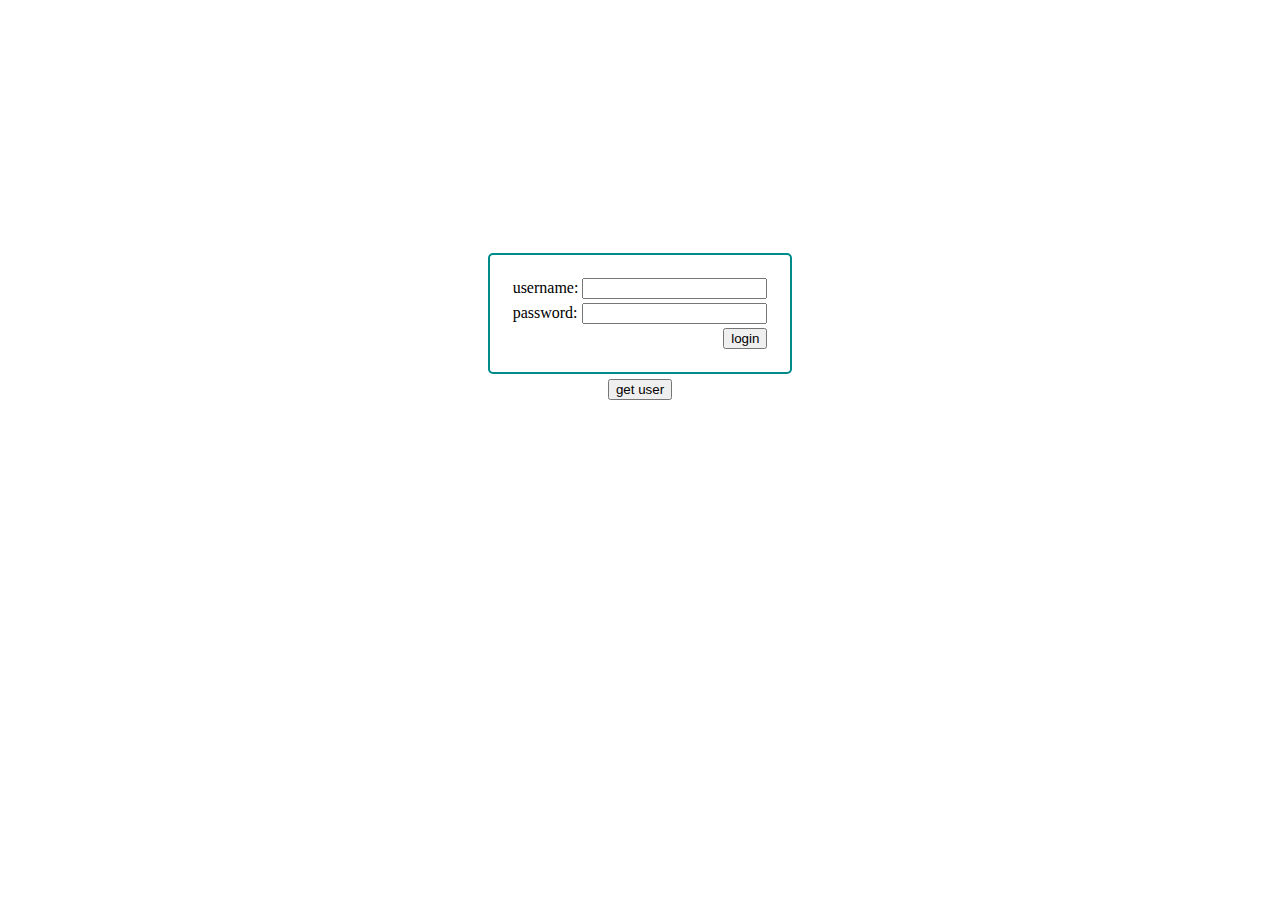
==== html/index.html @ fef1b7f6 "Token wordt meegestuurd en response geeft de logged in user details" ====
<!DOCTYPE html>
<html lang="en">
<head>
    <meta charset="UTF-8">
    <meta http-equiv="X-UA-Compatible" content="IE=edge">
    <meta name="viewport" content="width=device-width, initial-scale=1.0">
    <title>Springboot Login</title>
</head>

<style>
    table {
        border: 2px solid darkcyan;
        border-radius: 5px;
        padding: 20px;
        margin-left: auto;
        margin-right: auto;
        margin-top: 20%;
    }
</style>

<script>
    function sendLogin() {
        // name = "johndoe";
        // password = "password2019"

        // Get the content of the two input fields by id
        // let name = document.getElementById("usernameInput").value;
        // let password = document.getElementById("passwordInput").value;

        // for testing
        let name = document.getElementById("usernameInput").innerHTML = "johndoe";
        let password = document.getElementById("passwordInput").innerHTML = "password2019"

        // Convert the JSON object into a string "json"
        let jsonString = JSON.stringify({ 
            username: name, 
            password: password 
        });

        // Create a new XMLHttpRequest object "xhr"
        let xhr = new XMLHttpRequest();

        // Configure it: POST-request for the URL /api/auth
        xhr.open('POST', 'http://localhost:8080/api/auth');

        // Set the request header to application/json
        xhr.setRequestHeader('Content-Type', 'application/json');

        // Send the request
        xhr.send(jsonString);

        // Recieve a bearer token in your alert box
        // xhr.onload = () => alert(xhr.responseText);

        // Store the token
        xhr.onload = function() {
        localStorage.setItem("bearerToken", xhr.response);
        console.log(localStorage.getItem("bearerToken"));
        };
    }

    function testBearerToken() {

        // Get the token out of localStorage and concatinate/substring it into the right format
        let storedHash = localStorage.getItem("bearerToken");
        let bearerToken = 'Bearer ' + storedHash.substring(10, storedHash.length - 2);
        console.log(bearerToken);

        // Perform the request with the bearerToken send in the header
        fetch('http://localhost:8080/api/auth/user', { 
            method: 'GET', 
            // mode:'no-cors',
            headers: new Headers({
                'Authorization': bearerToken
            })
        })
        .then(body => console.log(body));
    }

</script>

<body>
    <table>
        <tr>
            <td><label for="usernameLabel">username: </label>
            </td><td><input id="usernameInput" type="text"></td>
        </tr>
        <tr>
            <td><label for="passwordLabel">password: </label></td>
            <td><input id="passwordInput" type="text"></td>
        </tr>
        <tr>
            <td></td> <!-- dummy <td></td> lining out the button -->
            <td style="text-align: end;"><button onclick="sendLogin()">login</button></td>
        </tr>
    </table>
    <div style="text-align: center; margin-top: 5px;"><button onclick="testBearerToken()">get user</button></div>
</body>
</html>
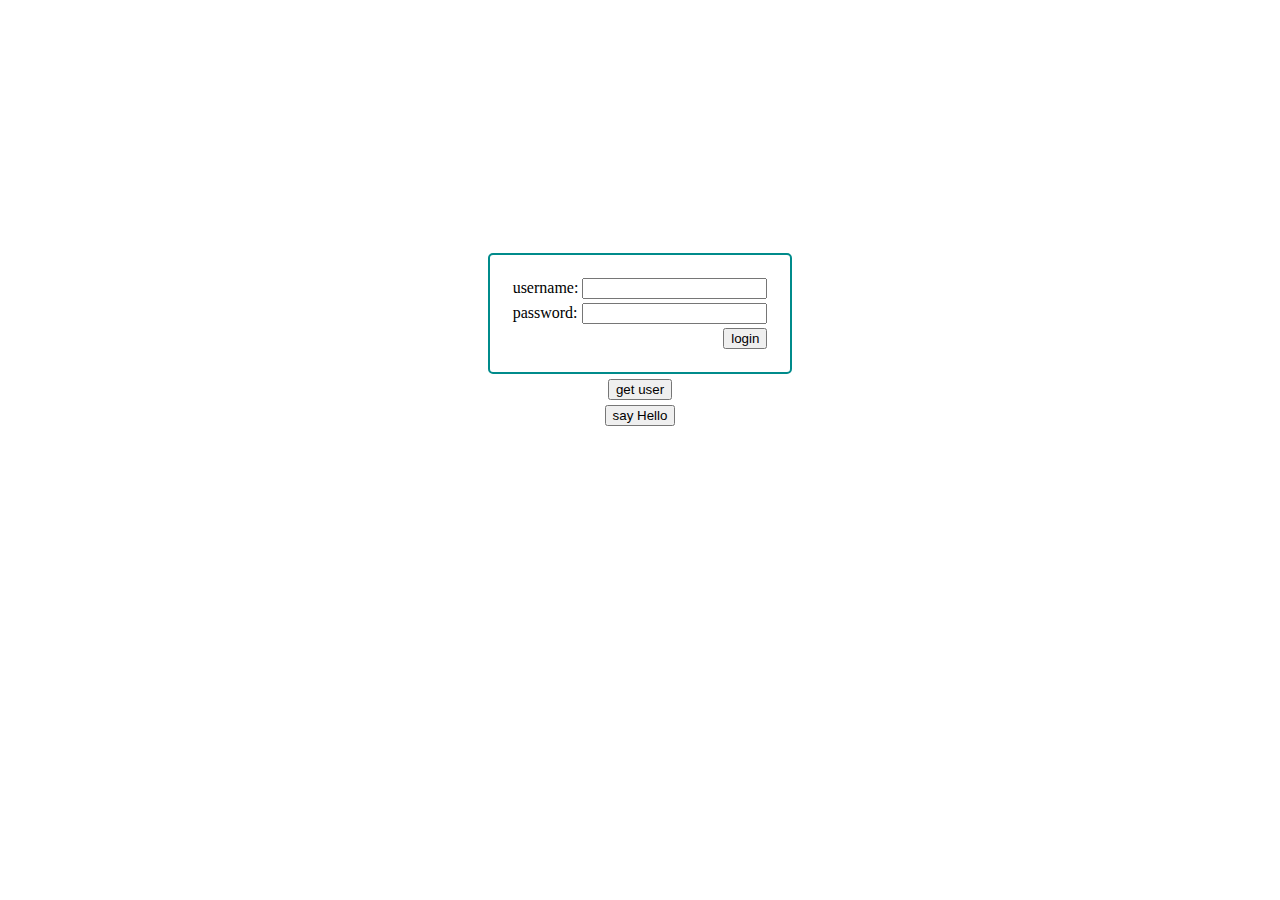
==== commit 8205421c: "sayHello endpoint geeft nog een 401" ====
--- a/html/index.html
+++ b/html/index.html
@@ -19,6 +19,8 @@
 </style>
 
 <script>
+    let bearerToken;
+
     function sendLogin() {
         // name = "johndoe";
         // password = "password2019"
@@ -60,21 +62,34 @@
     }
 
     function testBearerToken() {
-
         // Get the token out of localStorage and concatinate/substring it into the right format
         let storedHash = localStorage.getItem("bearerToken");
-        let bearerToken = 'Bearer ' + storedHash.substring(10, storedHash.length - 2);
+        bearerToken = 'Bearer ' + storedHash.substring(10, storedHash.length - 2);
         console.log(bearerToken);
 
         // Perform the request with the bearerToken send in the header
         fetch('http://localhost:8080/api/auth/user', { 
             method: 'GET', 
-            // mode:'no-cors',
             headers: new Headers({
                 'Authorization': bearerToken
             })
         })
+        .then(response => response.json())
         .then(body => console.log(body));
+    }
+
+    function testSayHello() {
+
+        console.log(bearerToken);
+
+        // Perform the request with the bearerToken send in the header
+        fetch('http://localhost:8080/sayHello', { 
+            method: 'GET', 
+            mode:'no-cors',
+            headers: new Headers({
+                'Authorization': bearerToken
+            })
+        });
     }
 
 </script>
@@ -95,5 +110,6 @@
         </tr>
     </table>
     <div style="text-align: center; margin-top: 5px;"><button onclick="testBearerToken()">get user</button></div>
+    <div style="text-align: center; margin-top: 5px;"><button onclick="testSayHello()">say Hello</button></div>
 </body>
 </html>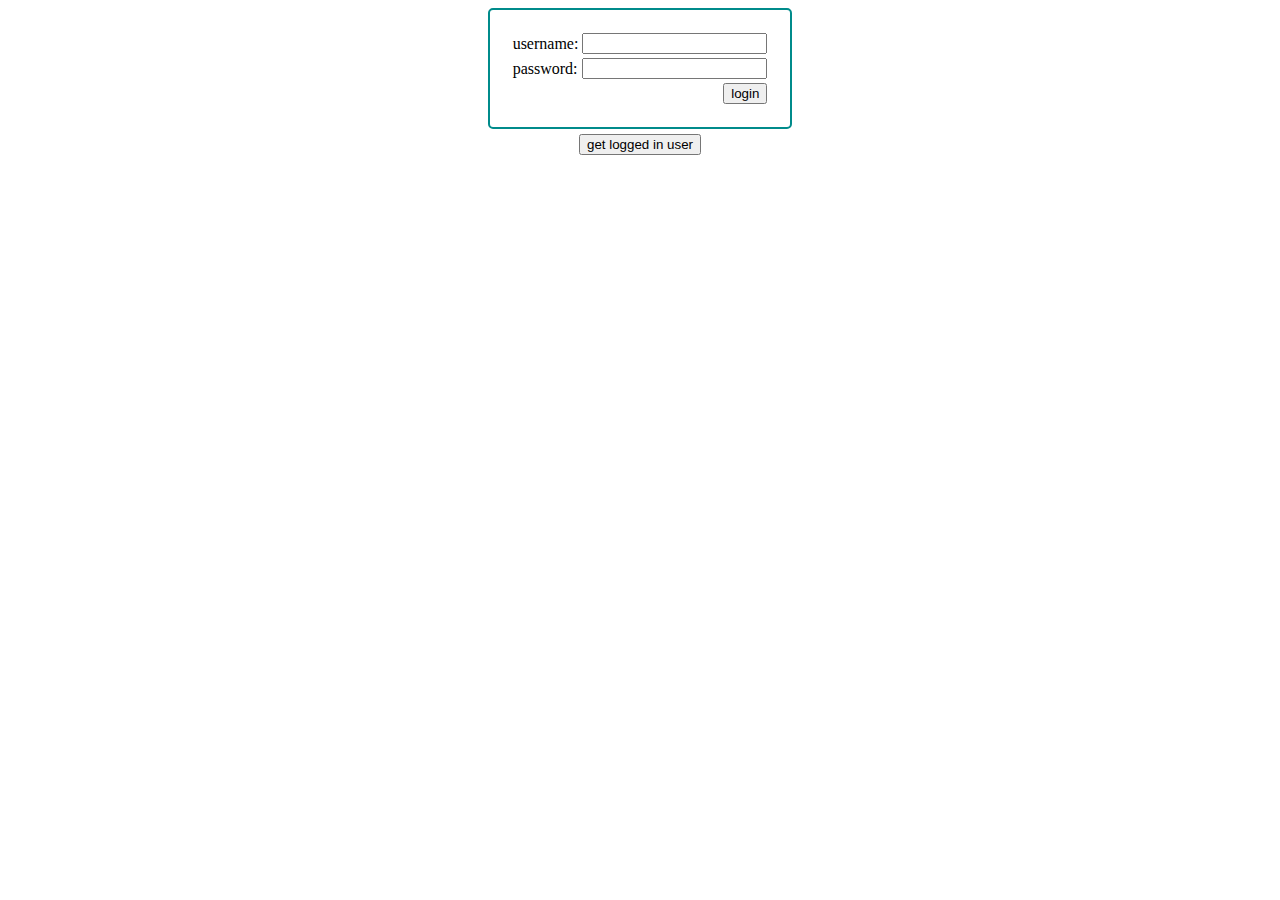
==== commit 9b3d9f00: "2332023" ====
--- a/html/index.html
+++ b/html/index.html
@@ -14,7 +14,6 @@
         padding: 20px;
         margin-left: auto;
         margin-right: auto;
-        margin-top: 20%;
     }
 </style>
 
@@ -58,6 +57,7 @@
         xhr.onload = function() {
         localStorage.setItem("bearerToken", xhr.response);
         console.log(localStorage.getItem("bearerToken"));
+        document.getElementById('display').innerHTML = localStorage.getItem("bearerToken");    
         };
     }
 
@@ -74,27 +74,14 @@
                 'Authorization': bearerToken
             })
         })
-        .then(response => response.json())
-        .then(body => console.log(body));
-    }
-
-    function testSayHello() {
-
-        console.log(bearerToken);
-
-        // Perform the request with the bearerToken send in the header
-        fetch('http://localhost:8080/sayHello', { 
-            method: 'GET', 
-            mode:'no-cors',
-            headers: new Headers({
-                'Authorization': bearerToken
-            })
-        });
+        .then(response => response.text())
+        .then(body => document.getElementById('display').innerHTML = body.replace(/,/g,'<br>').replace(/"/g,' ').replace(/{/g, '').replace(/}/g, ''));
     }
 
 </script>
 
 <body>
+    <header id="display" style="text-align: left; margin-bottom: 5px;"></header>
     <table>
         <tr>
             <td><label for="usernameLabel">username: </label>
@@ -109,7 +96,6 @@
             <td style="text-align: end;"><button onclick="sendLogin()">login</button></td>
         </tr>
     </table>
-    <div style="text-align: center; margin-top: 5px;"><button onclick="testBearerToken()">get user</button></div>
-    <div style="text-align: center; margin-top: 5px;"><button onclick="testSayHello()">say Hello</button></div>
+    <div style="text-align: center; margin-top: 5px;"><button onclick="testBearerToken()">get logged in user</button></div>
 </body>
 </html>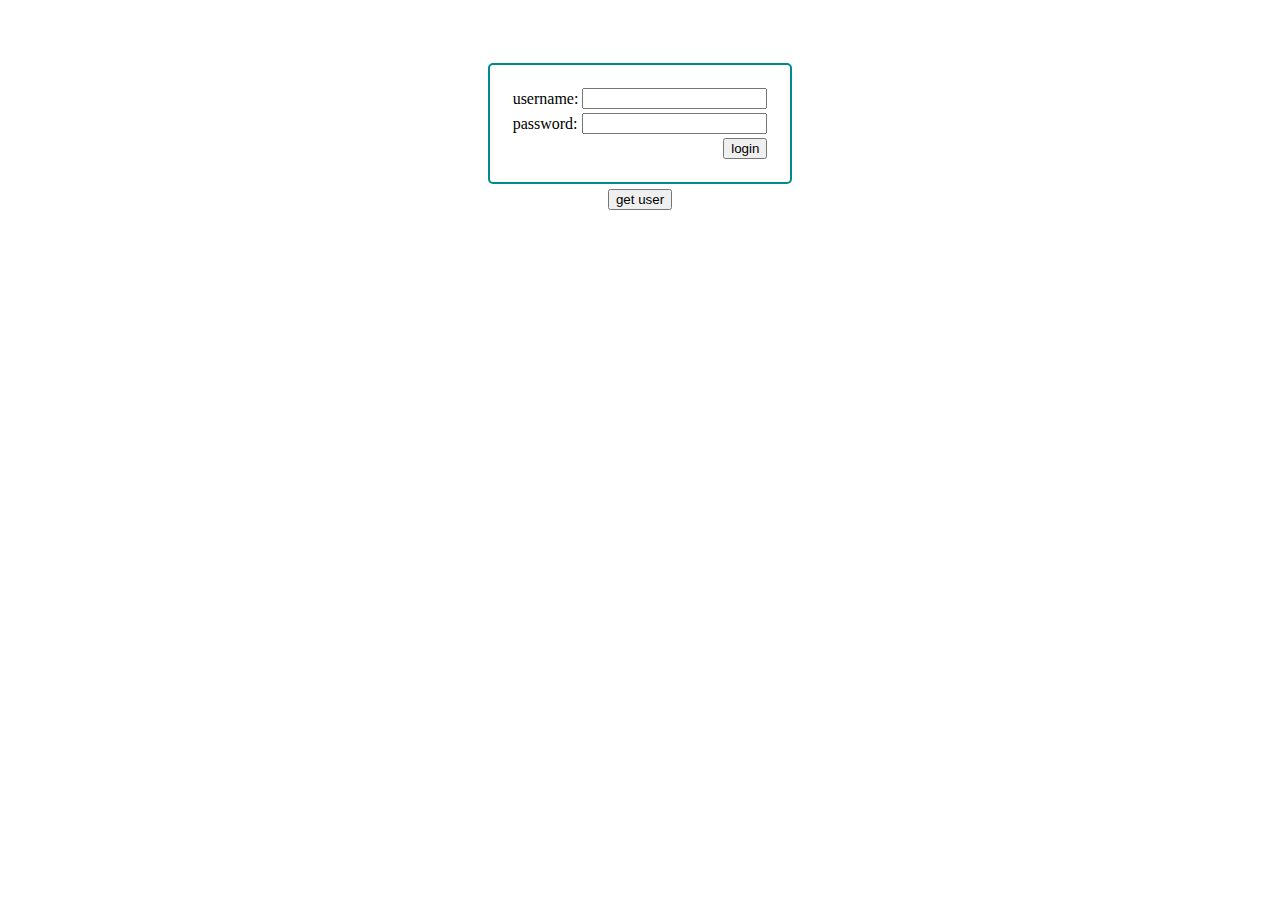
==== commit 5189d0b4: "Demo presentabel gemaakt" ====
--- a/html/index.html
+++ b/html/index.html
@@ -14,6 +14,7 @@
         padding: 20px;
         margin-left: auto;
         margin-right: auto;
+        margin-top: 5%;
     }
 </style>
 
@@ -25,12 +26,12 @@
         // password = "password2019"
 
         // Get the content of the two input fields by id
-        // let name = document.getElementById("usernameInput").value;
-        // let password = document.getElementById("passwordInput").value;
+        let name = document.getElementById("usernameInput").value;
+        let password = document.getElementById("passwordInput").value;
 
         // for testing
-        let name = document.getElementById("usernameInput").innerHTML = "johndoe";
-        let password = document.getElementById("passwordInput").innerHTML = "password2019"
+        // let name = document.getElementById("usernameInput").innerHTML = "johndoe";
+        // let password = document.getElementById("passwordInput").innerHTML = "password2019"
 
         // Convert the JSON object into a string "json"
         let jsonString = JSON.stringify({ 
@@ -53,11 +54,12 @@
         // Recieve a bearer token in your alert box
         // xhr.onload = () => alert(xhr.responseText);
 
-        // Store the token
+        // Display and store the token
         xhr.onload = function() {
+        document.getElementById("display").innerHTML = xhr.response;
+
         localStorage.setItem("bearerToken", xhr.response);
         console.log(localStorage.getItem("bearerToken"));
-        document.getElementById('display').innerHTML = localStorage.getItem("bearerToken");    
         };
     }
 
@@ -69,20 +71,20 @@
 
         // Perform the request with the bearerToken send in the header
         fetch('http://localhost:8080/api/auth/user', { 
-            method: 'GET', 
+            method: 'GET',
             headers: new Headers({
                 'Authorization': bearerToken
             })
         })
-        .then(response => response.text())
-        .then(body => document.getElementById('display').innerHTML = body.replace(/,/g,'<br>').replace(/"/g,' ').replace(/{/g, '').replace(/}/g, ''));
+        .then(response => response.json())
+        .then(body => document.getElementById("display").innerHTML = JSON.stringify(body));    
     }
 
 </script>
 
 <body>
-    <header id="display" style="text-align: left; margin-bottom: 5px;"></header>
     <table>
+        <header id="display" style="text-align: center; margin-top: 5px; margin-bottom: 5px"></header>
         <tr>
             <td><label for="usernameLabel">username: </label>
             </td><td><input id="usernameInput" type="text"></td>
@@ -96,6 +98,6 @@
             <td style="text-align: end;"><button onclick="sendLogin()">login</button></td>
         </tr>
     </table>
-    <div style="text-align: center; margin-top: 5px;"><button onclick="testBearerToken()">get logged in user</button></div>
+    <div style="text-align: center; margin-top: 5px;"><button onclick="testBearerToken()">get user</button></div>
 </body>
 </html>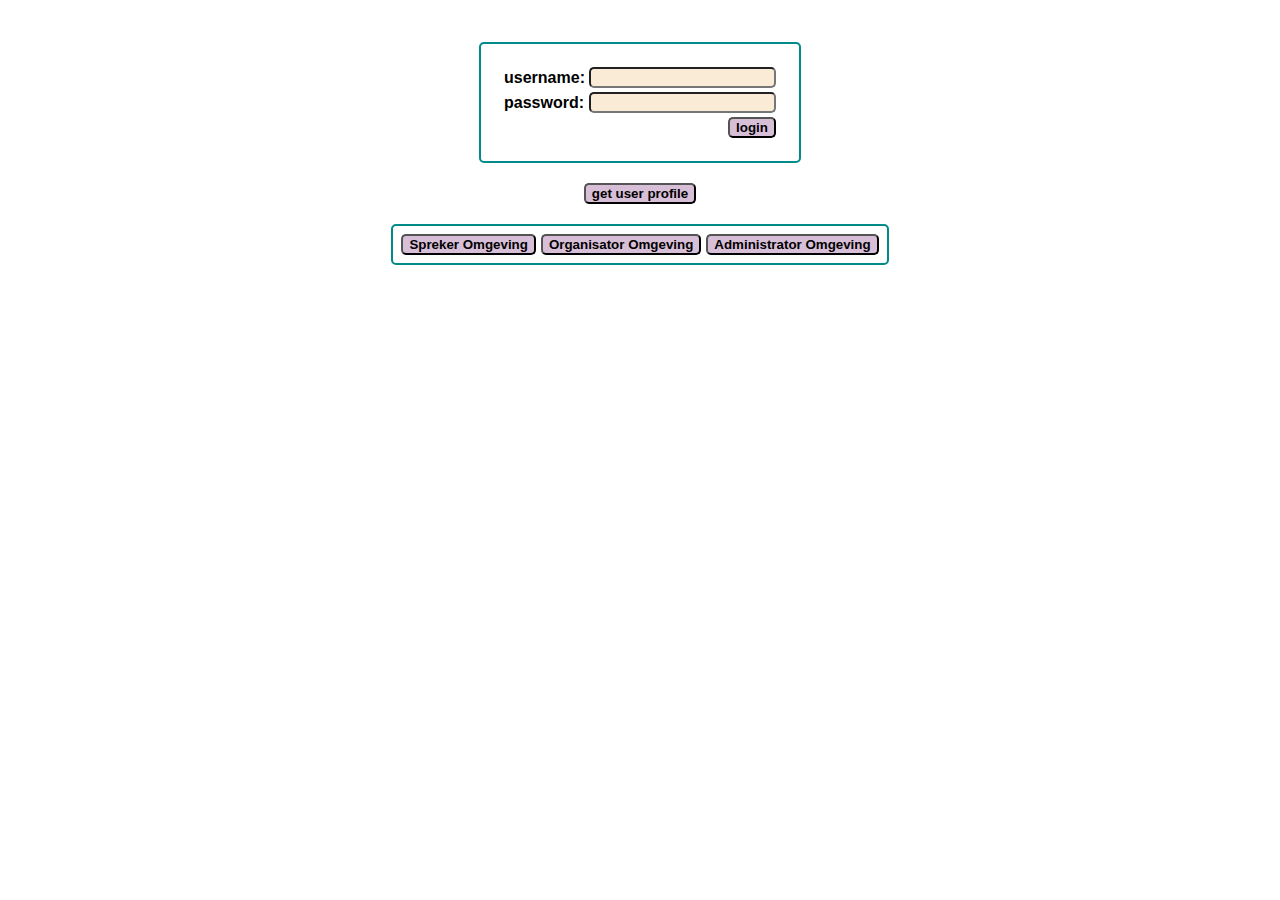
==== commit 5f4650c2: "Login Demo zo veel mogelijk afgemaakt voor presentatie" ====
--- a/html/index.html
+++ b/html/index.html
@@ -4,34 +4,74 @@
     <meta charset="UTF-8">
     <meta http-equiv="X-UA-Compatible" content="IE=edge">
     <meta name="viewport" content="width=device-width, initial-scale=1.0">
-    <title>Springboot Login</title>
+    <title>Login Demo</title>
 </head>
 
 <style>
+    body {
+        font-family:'Franklin Gothic Medium', 'Arial Narrow', Arial, sans-serif;
+        font-weight: bold;
+    }
+
     table {
         border: 2px solid darkcyan;
         border-radius: 5px;
         padding: 20px;
         margin-left: auto;
         margin-right: auto;
-        margin-top: 5%;
+        margin-top: 20px;
+    }
+
+    input {
+        background-color: antiquewhite; 
+        border-radius: 5px; 
+        font-weight: bold;
+    }
+
+    #hflex {
+        border: 2px solid darkcyan;
+        border-radius: 5px;
+
+        display: flex;
+        flex-direction: row;
+        justify-content: center;
+
+        width: fit-content;
+        padding: 8px;
+        margin-top: 20px;
+        margin-left: auto;
+        margin-right: auto;
+    }
+
+    #resultDisplay {
+        border: 2px solid darkcyan;
+        border-radius: 5px;
+
+        padding: 5px;
+        margin-top: 5px; 
+        margin-bottom: 5px; 
+        margin-left: 27.5%; 
+        margin-right: 27.5%; 
+        max-width: 45%; 
+        word-wrap: break-word;
     }
 </style>
 
 <script>
     let bearerToken;
 
+    // Hiding empty Div with id resultDisplay at the start of the program
+    window.onload = function() {
+        document.getElementById("resultDisplay").style.visibility = 'hidden';
+    }
+
     function sendLogin() {
-        // name = "johndoe";
-        // password = "password2019"
+        // Reset OmgevingKeuze div when another user logs on
+        document.getElementById("OmgevingKeuze").innerHTML = "";
 
         // Get the content of the two input fields by id
         let name = document.getElementById("usernameInput").value;
         let password = document.getElementById("passwordInput").value;
-
-        // for testing
-        // let name = document.getElementById("usernameInput").innerHTML = "johndoe";
-        // let password = document.getElementById("passwordInput").innerHTML = "password2019"
 
         // Convert the JSON object into a string "json"
         let jsonString = JSON.stringify({ 
@@ -51,12 +91,10 @@
         // Send the request
         xhr.send(jsonString);
 
-        // Recieve a bearer token in your alert box
-        // xhr.onload = () => alert(xhr.responseText);
-
         // Display and store the token
         xhr.onload = function() {
-        document.getElementById("display").innerHTML = xhr.response;
+        document.getElementById("resultDisplay").style.visibility = 'visible';
+        document.getElementById("resultDisplay").innerHTML = xhr.responseText.replaceAll('"', '').replace('{','').replaceAll(':', ' : ').replaceAll(',','<br>').replace('}','');
 
         localStorage.setItem("bearerToken", xhr.response);
         console.log(localStorage.getItem("bearerToken"));
@@ -72,19 +110,65 @@
         // Perform the request with the bearerToken send in the header
         fetch('http://localhost:8080/api/auth/user', { 
             method: 'GET',
-            headers: new Headers({
+            headers: {
                 'Authorization': bearerToken
-            })
+            }
         })
-        .then(response => response.json())
-        .then(body => document.getElementById("display").innerHTML = JSON.stringify(body));    
+        .then(response => response.text())
+        .then(pindakaas => document.getElementById("resultDisplay").innerHTML = pindakaas
+        .replaceAll(',','<br>').replaceAll('{','').replaceAll('"','').replaceAll(':', ' : ').replaceAll('[','<br>').replaceAll('}','').replace(']', '').replace('enabled : true', '')
+        );  
+
+        // Example looping through result, second dimension not sure yet how to get that out
+        // const res = JSON.parse(xhr.responseText);
+        // for (const key in res){
+        //     if(obj.hasOwnProperty(key)){
+        //     console.log(`${key} : ${res[key]}`)
+        //     }
+        // }
     }
 
+    function trySprekerOmgeving() {
+
+        fetch('http://localhost:8080/sprekerOmgeving', { 
+            method: 'GET',
+            headers: {
+                'Authorization': bearerToken
+            }
+            
+        })
+        .then(response => response.text())
+        .then(speklap => document.getElementById("OmgevingKeuze").innerHTML = speklap)
+    }
+
+    function tryOrganisatorOmgeving() {
+
+        fetch('http://localhost:8080/organisatorOmgeving', { 
+            method: 'GET',
+            headers: {
+                'Authorization': bearerToken
+            }
+        })
+        .then(response => response.text())
+        .then(bruineBonen => document.getElementById("OmgevingKeuze").innerHTML = bruineBonen)
+    }
+
+    function tryAdministratorOmgeving() {
+
+        fetch('http://localhost:8080/AdministratorOmgeving', { 
+            method: 'GET',
+            headers: {
+                'Authorization': bearerToken
+            }
+        })
+        .then(response => response.text())
+        .then(spinazie => document.getElementById("OmgevingKeuze").innerHTML = spinazie)
+    }
 </script>
 
 <body>
     <table>
-        <header id="display" style="text-align: center; margin-top: 5px; margin-bottom: 5px"></header>
+        <header id="resultDisplay"></header>
         <tr>
             <td><label for="usernameLabel">username: </label>
             </td><td><input id="usernameInput" type="text"></td>
@@ -95,9 +179,18 @@
         </tr>
         <tr>
             <td></td> <!-- dummy <td></td> lining out the button -->
-            <td style="text-align: end;"><button onclick="sendLogin()">login</button></td>
+            <td style="text-align: end;"><button style="background-color:thistle; border-radius: 5px; font-weight: bold;" onclick="sendLogin()">login</button></td>
         </tr>
     </table>
-    <div style="text-align: center; margin-top: 5px;"><button onclick="testBearerToken()">get user</button></div>
+    <div style="text-align: center; margin-top: 20px;"><button style="background-color:thistle; border-radius: 5px; font-weight: bold;" onclick="testBearerToken()">get user profile</button></div>
+
+    <div id="hflex">
+        <input type="button" value="Spreker Omgeving" style="margin-right: 5px; background-color:thistle; " onclick="trySprekerOmgeving()">
+        <input type="button" value="Organisator Omgeving" style="background-color:thistle;" onclick="tryOrganisatorOmgeving()">
+        <input type="button" value="Administrator Omgeving" style="margin-left: 5px; background-color:thistle;" onclick="tryAdministratorOmgeving()">
+    </div>
+
+    <div id="OmgevingKeuze" style="text-align: center; margin-top: 10px;"></div>
+
 </body>
 </html>